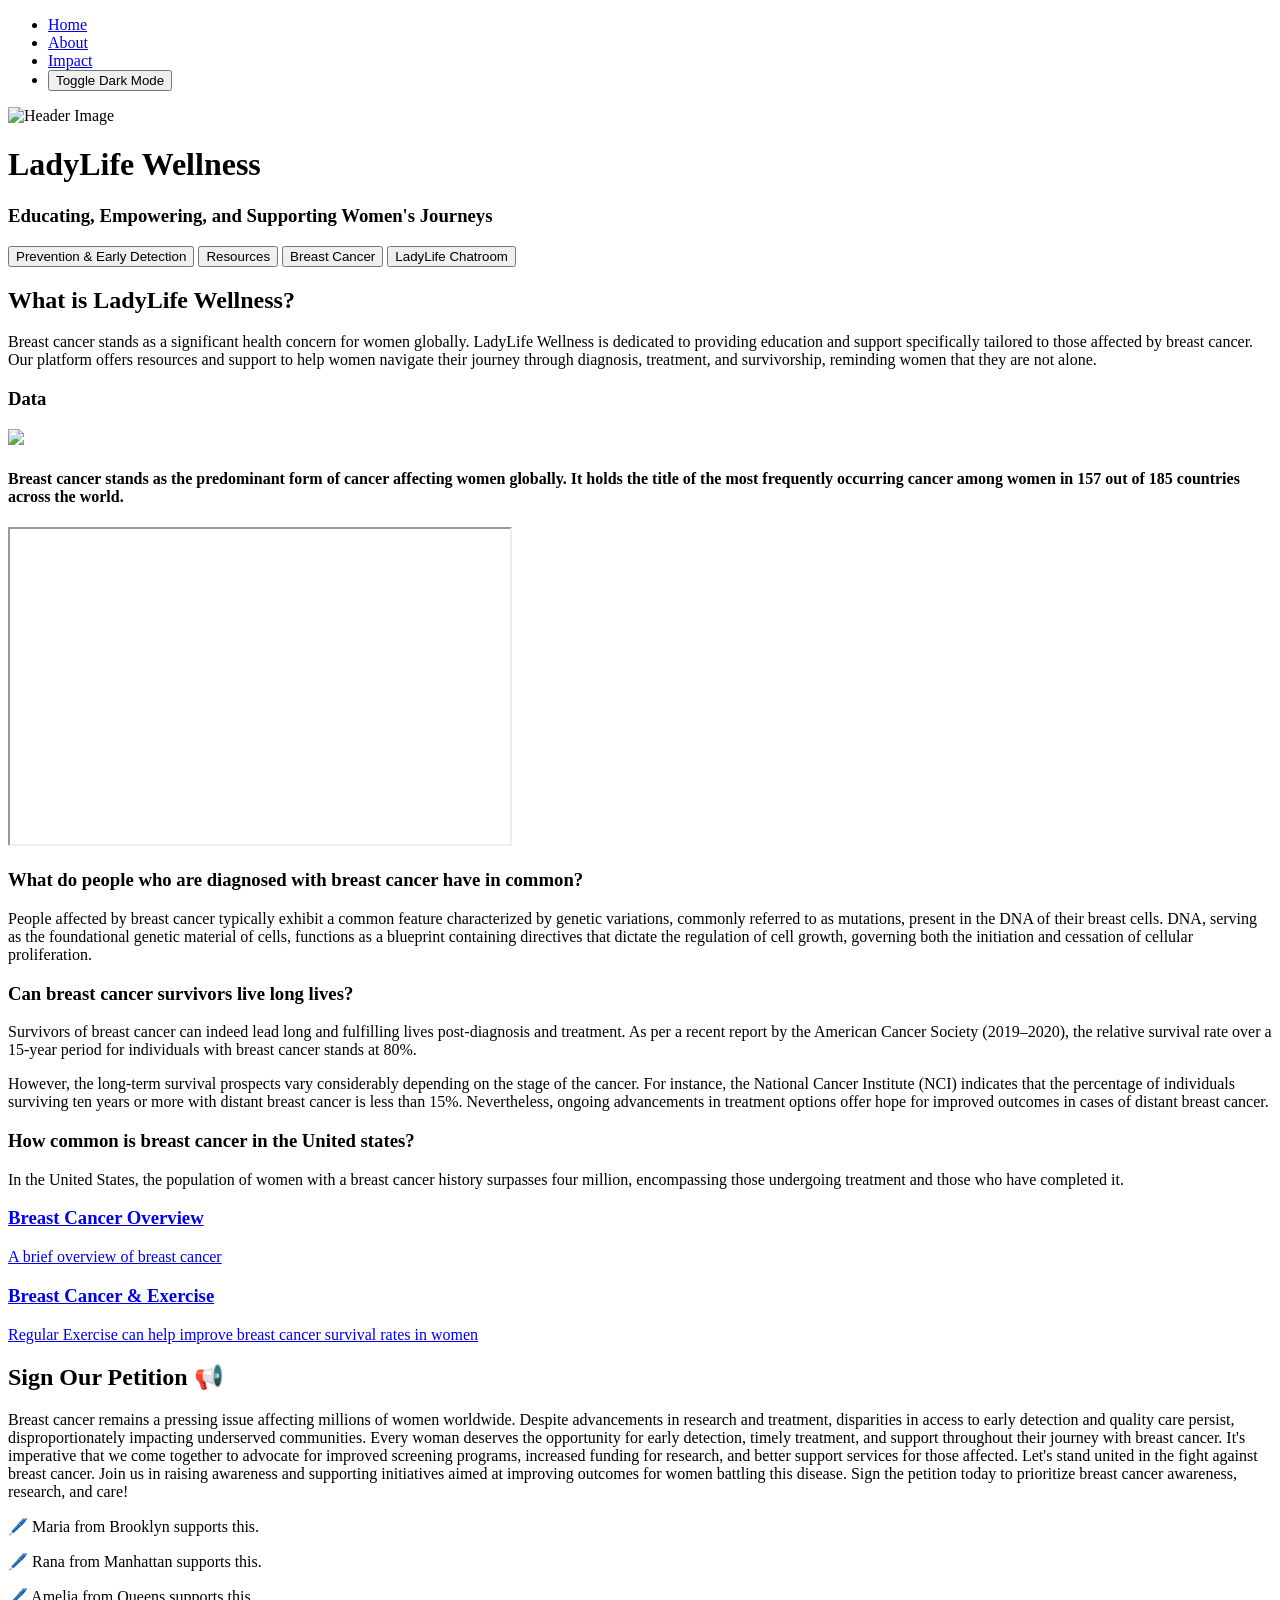
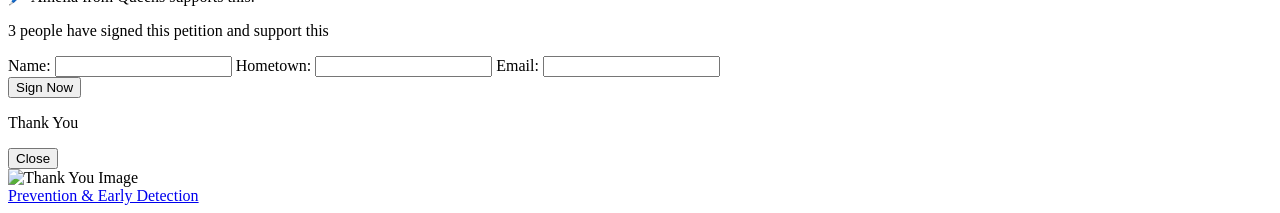
==== index.html @ 5b4374f4 "index.html" ====
<!DOCTYPE html>
<html lang="en">

<head>
  <title>LadyLife Wellness</title>
  <link rel="stylesheet" href="style.css">
  <link rel="icon" type="image/png" href="https://us.123rf.com/450wm/nnsmile/nnsmile2403/nnsmile240301949/226833635-cancer-awareness-ribbon-vector-illustration-cancer-awareness-month-campaign.jpg?ver=6">
</head>

<body>

  <!-- Navigation bar -->
  <div class="navbar-container">
    <div class="navbar">
      <ul>
        <li><a href="index.html">Home</a></li>
        <li><a href="about.html">About</a></li>
        <li><a href="#impact">Impact</a></li>
        <li><button id="theme-button">Toggle Dark Mode</button></li>
      </ul>
    </div>
  </div>

  <!-- Header Container -->
  <div class="header-container revealable">
    <div class="header-item">
      <img id="header-img" src="https://images.unsplash.com/photo-1559251606-c623743a6d76?q=80&w=3540&auto=format&fit=crop&ixlib=rb-4.0.3&ixid=M3wxMjA3fDB8MHxwaG90by1wYWdlfHx8fGVufDB8fHx8fA%3D%3D" alt="Header Image">
    </div>
    <div class="header-item">
      <h1>LadyLife Wellness</h1>
    </div>
  </div>

  <!-- Content Container -->
  <div class="content-container revealable">
    <div class="content">
      <!-- Other content below the header -->

      <h3><span class="title-font">Educating, Empowering, and Supporting Women's Journeys</span></h3>

      <!-- Buttons -->
      <button onclick="window.location.href='index2.html'" type="button">Prevention & Early Detection</button>
      <button onclick="window.location.href='resources.html'" type="button">Resources</button>
      <button onclick="window.location.href='BreastCancer.html'" type="button">Breast Cancer</button>
      <button type="button">LadyLife Chatroom</button>
  



      <!-- About -->
      <h2>What is LadyLife Wellness?</h2>
      <p>Breast cancer stands as a significant health concern for women globally. LadyLife Wellness is dedicated to providing education and support specifically tailored to those affected by breast cancer. Our platform offers resources and support to help women navigate their journey through diagnosis, treatment, and survivorship, reminding women that they are not alone.</p>

      <!-- Data -->
      <h3>Data</h3>
      <img src="https://canceratlas.cancer.org/file-download/?file=https://canceratlas.cancer.org/wp-content/uploads/2019/10/Ch12_Breast_most-download.png" />
      <h4>Breast cancer stands as the predominant form of cancer affecting women globally. It holds the title of the most frequently occurring cancer among women in 157 out of 185 countries across the world.</h4>

      <iframe width="500" height="315" src="https://www.youtube.com/embed/GbbVTUduW3Q"></iframe>

      <h3>What do people who are diagnosed with breast cancer have in common?</h3>
      <p>People affected by breast cancer typically exhibit a common feature characterized by genetic variations, commonly referred to as mutations, present in the DNA of their breast cells. DNA, serving as the foundational genetic material of cells, functions as a blueprint containing directives that dictate the regulation of cell growth, governing both the initiation and cessation of cellular proliferation.</p>

      <h3>Can breast cancer survivors live long lives?</h3>
      <p>Survivors of breast cancer can indeed lead long and fulfilling lives post-diagnosis and treatment. As per a recent report by the American Cancer Society (2019–2020), the relative survival rate over a 15-year period for individuals with breast cancer stands at 80%.</p>

      <p>However, the long-term survival prospects vary considerably depending on the stage of the cancer. For instance, the National Cancer Institute (NCI) indicates that the percentage of individuals surviving ten years or more with distant breast cancer is less than 15%. Nevertheless, ongoing advancements in treatment options offer hope for improved outcomes in cases of distant breast cancer.</p>

      <h3>How common is breast cancer in the United states?</h3>
      <p>In the United States, the population of women with a breast cancer history surpasses four million, encompassing those undergoing treatment and those who have completed it.</p>

      <a class="" href="https://www.who.int/news-room/fact-sheets/detail/breast-cancer">
        <article>
          <h3>Breast Cancer Overview</h3>
          <p>A brief overview of breast cancer</p>
        </article>
      </a>

      <a class="" href="https://www.cancer.gov/news-events/cancer-currents-blog/2020/breast-cancer-survival-exercise">
        <article>
          <h3>Breast Cancer & Exercise</h3>
          <p>Regular Exercise can help improve breast cancer survival rates in women</p>
        </article>
      </a>
    </div>
  </div>

  <!-- Petition Section -->
  <div class="petition revealable" id="petition">
    <h2>Sign Our Petition 📢</h2>
    <div class="petition-container">
      <div class="petition-para">
        <p>
          Breast cancer remains a pressing issue affecting millions of women worldwide. Despite advancements in research and treatment, disparities in access to early detection and quality care persist, disproportionately impacting underserved communities. Every woman deserves the opportunity for early detection, timely treatment, and support throughout their journey with breast cancer. It's imperative that we come together to advocate for improved screening programs, increased funding for research, and better support services for those affected. Let's stand united in the fight against breast cancer. Join us in raising awareness and supporting initiatives aimed at improving outcomes for women battling this disease. Sign the petition today to prioritize breast cancer awareness, research, and care!
          </p>
      </div>
      <div class="signatures-container">
        <div class="signatures">
          <p>🖊️ Maria from Brooklyn supports this.</p>
          <p>🖊️ Rana from Manhattan supports this.</p>
          <p>🖊️ Amelia from Queens supports this.</p>
        </div>
        <p id="counter">3 people have signed this petition and support this</p>
      </div>
    </div>
  </div>

  <!-- Sign Petition Form -->
  <form id="sign-petition" title="sign-petition">
    <!-- Input field for name -->
    <label for="name">Name:</label>
    <input type="text" id="name" name="name" required>

    <!-- Input field for hometown -->
    <label for="hometown">Hometown:</label>
    <input type="text" id="hometown" name="hometown" required>

    <!-- Hidden input field for email address -->
    <label for="Email">Email:</label>
    <input type="email" id="email" name="email" required>
  </form>

  <!-- Sign Now Button -->
  <button id="sign-now-button">Sign Now</button>

  <!-- Modal -->
  <div id="thanks-modal" class="modal">

    <!-- Modal content -->
    <div class="modal-content">
      <div id="modal-text-container">
        <p id="thanks-modal-content">Thank You</p>
        <!-- Add the close button -->
        <button id="close modal">Close</button>
        <!-- text here -->
        <!-- button here (stretch feature) -->
      </div>
      <!-- image here-->
      <!-- Image displayed after petition submission -->
      <img src="https://media.istockphoto.com/id/1434948699/vector/pink-ribbon-symbol-with-heart.jpg?s=612x612&w=0&k=20&c=HQWCKivIJX78ykyBW2-M1eT1MUekKtX_Cc2yQr23wak=" alt="Thank You Image">
    </div>

  </div>

  <!-- Footer Container -->
  <!-- <div class="footer-container">
    <div class="footer">
      <a href="https://example.com" target="_blank">External Link 1</a>
      <a href="https://example.com" target="_blank">External Link 2</a>
    </div>
  </div> -->

  <!-- Link the JavaScript file -->
  <script src="index.js"></script>

</body>
  <div class="footer">
      <a href="prevention_early_detection.html">Prevention & Early Detection</a>
  </div>
  </body>
</html>
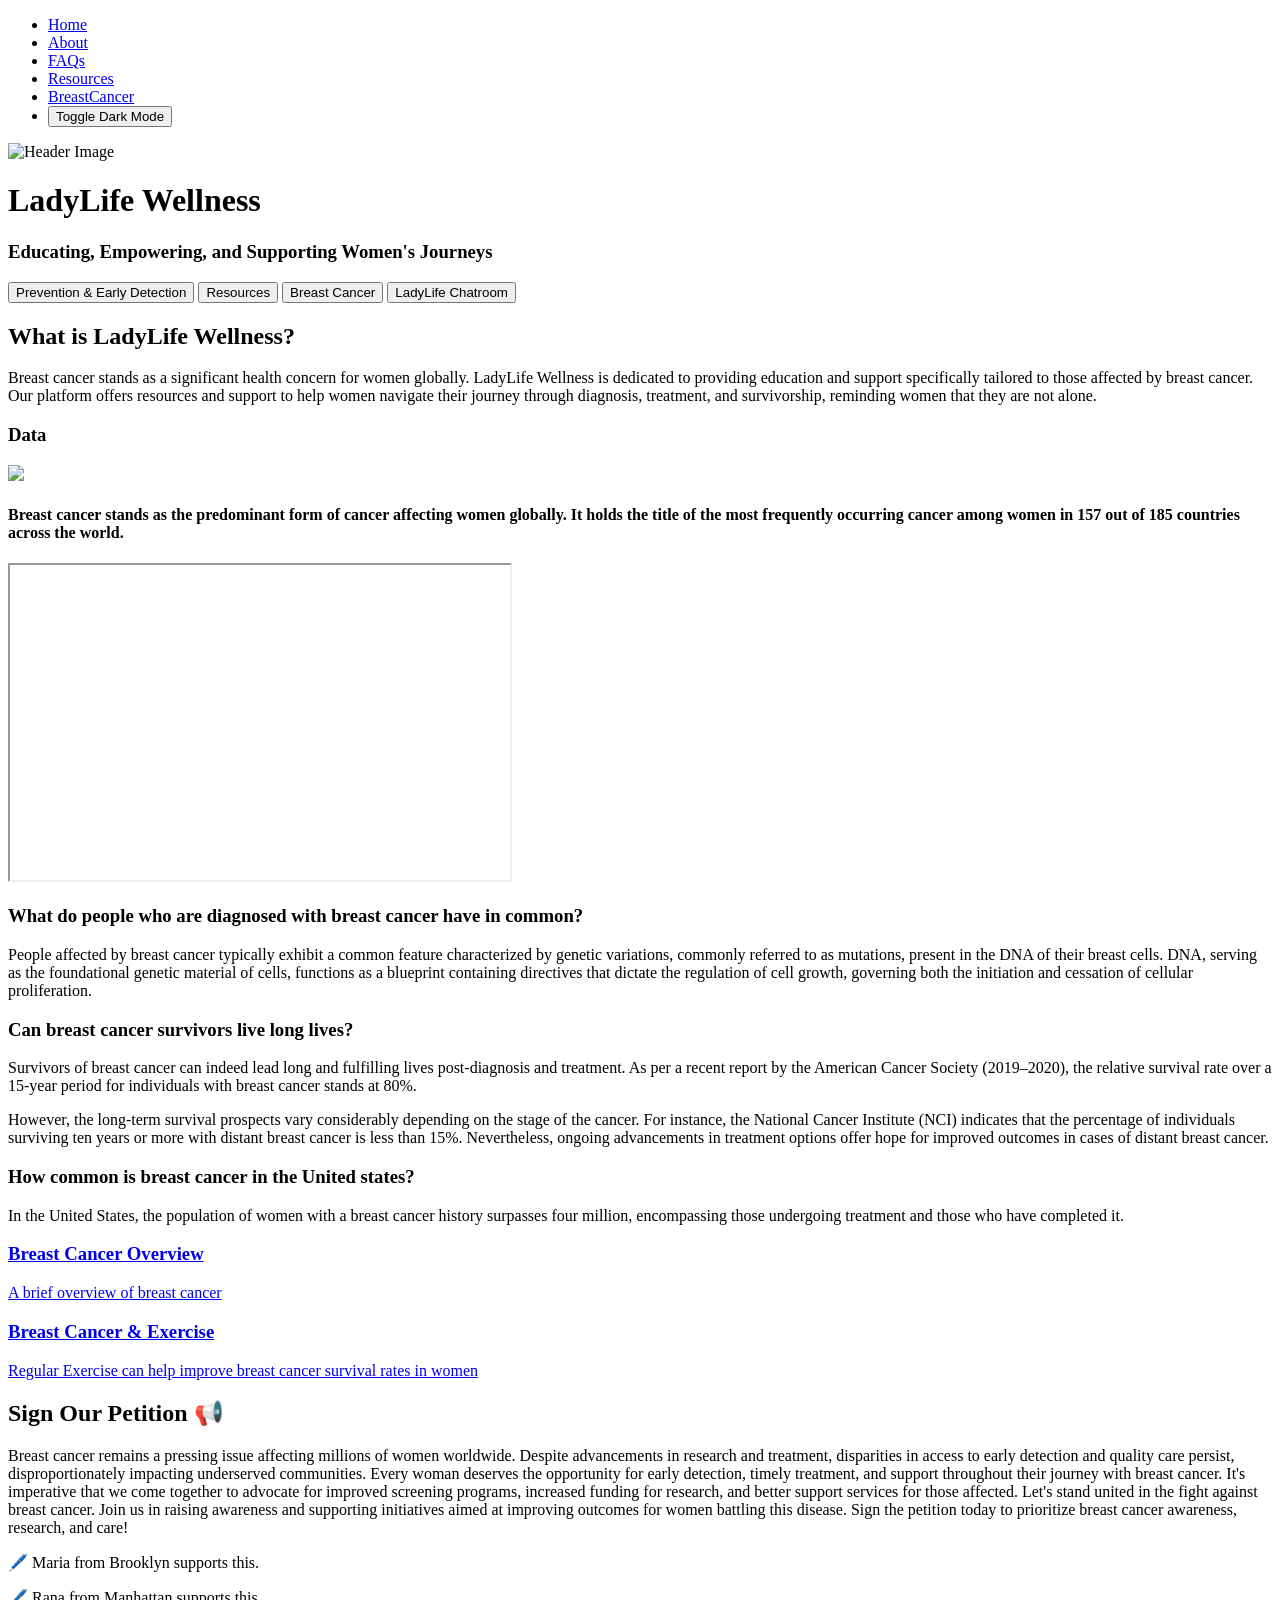
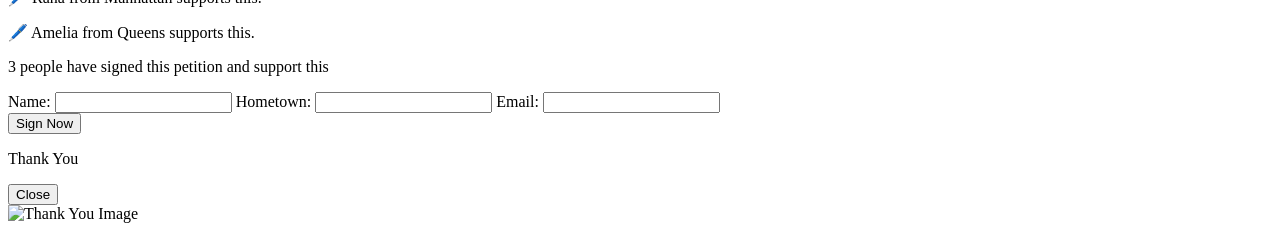
==== commit 810b6969: "index.html" ====
--- a/index.html
+++ b/index.html
@@ -1,3 +1,4 @@
+<!--HOME PAGE --> 
 <!DOCTYPE html>
 <html lang="en">
 
@@ -13,9 +14,12 @@
   <div class="navbar-container">
     <div class="navbar">
       <ul>
+        <!-- to get each button on the homepage to work when clicked on we need this code for each button, the name the href= must be the same name as the file name for that button -->
         <li><a href="index.html">Home</a></li>
         <li><a href="about.html">About</a></li>
-        <li><a href="#impact">Impact</a></li>
+        <li><a href="FAQs.html">FAQs</a></li>
+        <li><a href="Resources.html">Resources</a></li>
+         <li><a href="BreastCancer.html">BreastCancer</a></li>
         <li><button id="theme-button">Toggle Dark Mode</button></li>
       </ul>
     </div>
@@ -39,13 +43,11 @@
       <h3><span class="title-font">Educating, Empowering, and Supporting Women's Journeys</span></h3>
 
       <!-- Buttons -->
+      <!-- to get each button to work when clicked on include this code below for each file and button name --> 
       <button onclick="window.location.href='index2.html'" type="button">Prevention & Early Detection</button>
-      <button onclick="window.location.href='resources.html'" type="button">Resources</button>
+      <button onclick="window.location.href='Resources.html'" type="button">Resources</button>
       <button onclick="window.location.href='BreastCancer.html'" type="button">Breast Cancer</button>
       <button type="button">LadyLife Chatroom</button>
-  
-
-
 
       <!-- About -->
       <h2>What is LadyLife Wellness?</h2>
@@ -142,20 +144,9 @@
 
   </div>
 
-  <!-- Footer Container -->
-  <!-- <div class="footer-container">
-    <div class="footer">
-      <a href="https://example.com" target="_blank">External Link 1</a>
-      <a href="https://example.com" target="_blank">External Link 2</a>
-    </div>
-  </div> -->
 
   <!-- Link the JavaScript file -->
   <script src="index.js"></script>
 
 </body>
-  <div class="footer">
-      <a href="prevention_early_detection.html">Prevention & Early Detection</a>
-  </div>
-  </body>
 </html>
